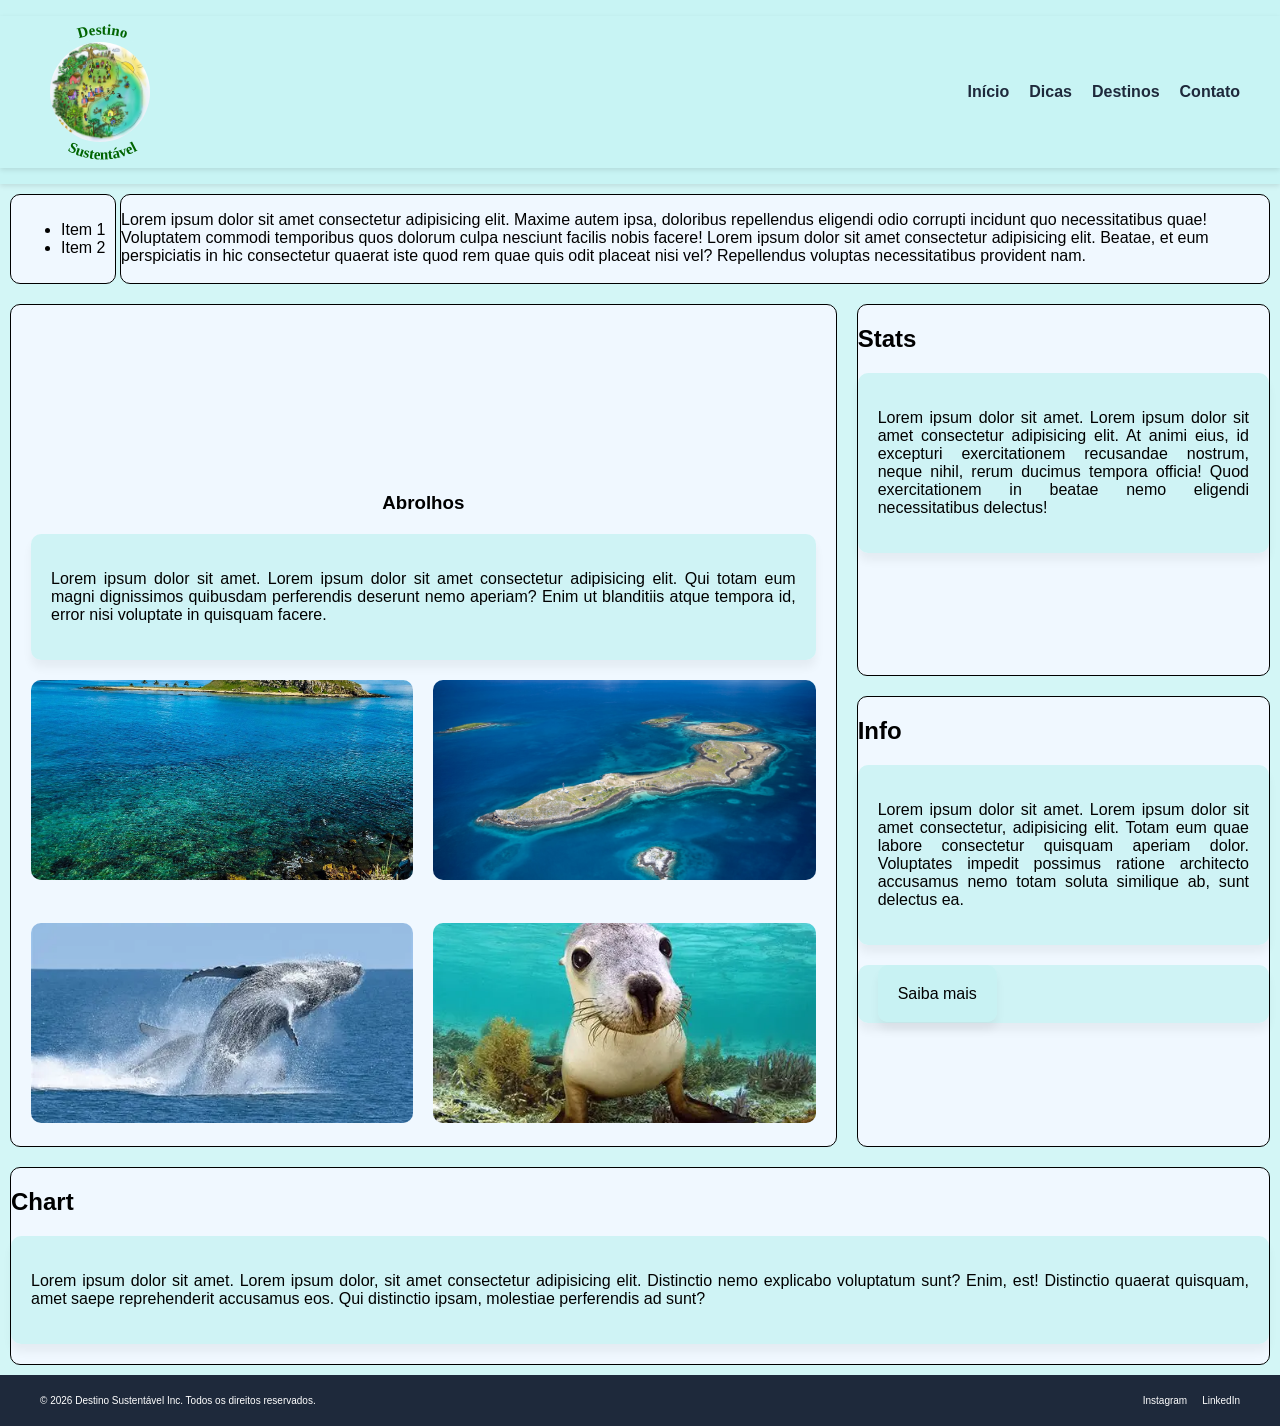
==== abrolhos.html @ e2867c6c "Add files via upload" ====
<!DOCTYPE html>
<html lang="pt-br">
<head>
    <meta charset="UTF-8">
    <meta name="viewport" content="width=device-width, initial-scale=1.0">
    <title>Abrolhos</title>
    <link rel="stylesheet" href="estilos.css">
    <link rel="stylesheet" href="gridareas.css">
</head>

<body>

    <div id="cabecalho"></div>
    <div id="hibrido" class="hibrido"></div>

    <div class="grid">  
      <main class="main">
        <section id="abrolhos">
          <div class="container">
            <h3>Abrolhos</h3>
            <div class="article-card">
              <p>Lorem ipsum dolor sit amet. Lorem ipsum dolor sit amet consectetur adipisicing elit. Qui totam eum magni dignissimos quibusdam perferendis deserunt nemo aperiam? Enim ut blanditiis atque tempora id, error nisi voluptate in quisquam facere.</p>
            </div>  
            <div class="features-grid">
              <div class="feature-card3">
                <div class="icon"><img src="./imagens/abrolhos01.jpg" alt="Abrolhos 1"></div>
                <div class="icon"><img src="./imagens/abrolhos02.jpg" alt="Abrolhos 2"></div>
                <div class="icon"><img src="./imagens/abrolhos03.webp" alt="Abrolhos 3"></div>
                <div class="icon"><img src="./imagens/abrolhos04.webp" alt="Abrolhos 4"></div>
              </div>
            </div>
          </div>
        </section>
      </main>
      
      <div class="stats">
        <h2>Stats</h2>
        <div class="article-card">
          <p>Lorem ipsum dolor sit amet. Lorem ipsum dolor sit amet consectetur adipisicing elit. At animi eius, id excepturi exercitationem recusandae nostrum, neque nihil, rerum ducimus tempora officia! Quod exercitationem in beatae nemo eligendi necessitatibus delectus!</p>
        </div>
      </div>
      
      <div class="info">
        <h2>Info</h2>
        <div class="article-card">
          <p>Lorem ipsum dolor sit amet. Lorem ipsum dolor sit amet consectetur, adipisicing elit. Totam eum quae labore consectetur quisquam aperiam dolor. Voluptates impedit possimus ratione architecto accusamus nemo totam soluta similique ab, sunt delectus ea.</p>
        </div>
        <div class="article-card">
            <a href="https://www.abrolhos.com.br/" target="_blank">Saiba mais</a>
        </div>
      </div>
      
      <div class="chart">
        <h2>Chart</h2>
        <div class="article-card">
          <p>Lorem ipsum dolor sit amet. Lorem ipsum dolor, sit amet consectetur adipisicing elit. Distinctio nemo explicabo voluptatum sunt? Enim, est! Distinctio quaerat quisquam, amet saepe reprehenderit accusamus eos. Qui distinctio ipsam, molestiae perferendis ad sunt?</p>
        </div>
      </div>

    </div>

    <div id="footer"></div>

</body>
<script src="teste2.js"></script>
</html>
---- estilos.css ----
body {
    font-family: sans-serif, Arial, Helvetica;
    margin: 0;
    background-color: rgba(200, 244, 244, 0.8);
}

.container {
    max-width: 1200px;
    margin: 0 auto;
    padding: 0 20px;
}

.container h3 {
    text-align: center;
}
.main-header {
    background-color: rgb(200, 244, 244);
    box-shadow: 0 2px 5px rgba(0,0,0,0.1);
    padding: 1rem 0;
    position: sticky;
    top: 0;
    z-index: 1000;
    width: 100%
   
}

.flex-nav {
    display: flex;
    justify-content: space-between;
    align-items: center;
}

/* faz funcionar a configuração sticky na div capturada */
#cabecalho {
    background-color: rgb(200, 244, 244);
    box-shadow: 0 2px 5px rgba(0,0,0,0.1);
    padding: 1rem 0;
    position: sticky;
    top: 0;
    z-index: 1000;
    width: 100%
}

.logo {
    background-color: rgb(200, 244, 244);
    border-radius: 50%;
    width: 120px;
    height: 120px;
    display: inline-flex;
    align-items: center;
    justify-content: center;
    position: relative;
}

.logo svg {
    position: absolute;
    top: -35px;
    left: -35px;
    width: 200px;
    height: 220px;
    pointer-events: none;
    z-index: 101;
}

.logo svg text {
    fill: #006400;
    font-family: 'Comic Sans MS', cursive;
    font-size: 15px;
    font-weight: 600;
}

.logo img {
    display: block;
    width: 100px;
    height: 100px;
    object-fit: cover;
    border-radius: 50%;
    background-color: transparent;
}

.nav-links {
    display: flex;
    justify-content: space-between;
    list-style: none;
    gap: 20px;
}

.nav-links a {
    text-decoration: none;
    color: #1e293b;
    font-weight: 600;
}

/* --- RESPONSIVE PARA CELULAR --- */
@media (max-width: 768px) {
    html, body {
    overflow-x: hidden;
    }
    
    .nav-links {
        gap: 10px;
        flex-wrap: wrap;
        justify-content: center;
    }

    .nav-links a {
        font-size: 0.9rem;
    }

    .content-grid {
        grid-template-columns: 1fr;
    }

    .logo {
        width: 80px;
        height: 80px;
    }

    .logo img {
        width: 70px;
        height: 70px;
    }

    .logo svg {
        width: 140px;
        height: 140px;
        top: -25px;
        left: -25px;
    }

    .logo svg text {
        font-size: 12px; /* 🔥 ESSENCIAL */
    }

    .grid {
        grid-template-areas: 
            "main"
            "stats"
            "info"
            "chart";
    }
}

/* --- HERO SECTION --- */
/* A Seção Hero é o cartão de visitas do seu site! */
.hero-section {
    background: linear-gradient(rgba(0,0,0,0.6), rgba(0,0,0,0.6)), url('./imagens/br-sustentabilidade.jpg');
    background-size: cover;
    background-position: center;
    height: 60vh;
    display: flex;
    align-items: center;
    justify-content: center;
    text-align: center;
    color: white;
}

.cta-button {
    background: #3b82f6;
    color: white;
    border: none;
    padding: 15px 30px;
    font-size: 1.1rem;
    border-radius: 5px;
    cursor: pointer;
    margin-top: 100px;
    text-decoration: none;
    display: inline-block;
}

#destinos, #dicas {
    padding-top: 150px;
}   


/* --- FEATURES COM GRID LAYOUT --- */
.features-section h2 {
    text-align: center;
}

.icon {
    text-align: center;
    margin-bottom: 12px;
    font-size: 3rem;
}


.feature-card {
    background-color: rgba(199, 243, 243, 0.8);
    padding: 30px;
    border-radius: 10px;
    box-shadow: 0 8px 10px rgba(0,0,0,0.05);
    text-align: center;
    transition: transform 0.3s;
    max-width: 250px;
    margin: 0 auto;
}

.feature-card:hover {
    transform: translateY(-10px);
}   

.feature-card2 {
    background-color: rgba(199, 243, 243, 0.8);
    padding: 30px;
    border-radius: 10px;
    box-shadow: 0 8px 10px rgba(0,0,0,0.05);
    text-align: center;
    transition: transform 0.3s;
    max-width: 250px;
    margin: 0 auto;
}

.feature-card2 a {
    text-decoration: none;
    color: black;
}

.feature-card2:hover {
    transform: translateY(-10px);
    cursor: pointer;
}   

.features-grid {
    display: grid;
    grid-template-columns: repeat(auto-fit, minmax(250px, 1fr));
    gap: 20px;
}


.article-card, .article-card a {
    background-color: rgba(199, 243, 243, 0.8);
    padding: 20px;
    border-radius: 10px;
    box-shadow: 0 8px 10px rgba(0,0,0,0.05);
    margin: 20px auto;
    max-width: cover;
    text-align: justify;
}

.article-card a, .article-card a:active, .article-card a:hover {
    text-decoration: none;
    color: black;
    cursor: pointer;
}

span {
    text-decoration:underline;
}

/* --- SEÇÃO DE CONTATO (CORRIGIDA) --- */
#contato {
    padding: 155px 0;
    background: linear-gradient(135deg, rgba(199, 243, 243, 0.8) 0%, rgba(5, 242, 242, 0.8) 100%);
    text-align: center;
}

#contato h1 {
    font-size: 2rem;
    margin-bottom: 20px;
}

#contato ul {
    list-style: none;
    padding: 0;
    display: flex;
    flex-direction: column;
    gap: 10px;
    align-items: center;
}

#contato li {
    background-color: rgba(255, 255, 255, 0.9);
    padding: 5px;
    border-radius: 10px;
    width: 100%;
    max-width: 210px;
    box-shadow: 0 4px 6px rgba(0,0,0,0.05);
    font-weight: 600;
    text-decoration: none;
}

#contato li a, #contato li a:active, #contato li a:visited {
    color: black;
    text-decoration: none;
}

li:hover {
    padding: 5px;
    border: 2px solid black;
    border-radius: 10px;
    width: 100%;
    max-width: 400px;
    text-decoration: none;  
    cursor: pointer;
    transition: 0.2s;
}

/* --- FOOTER COM FLEXBOX --- */
.main-footer {
    background: #1e293b;
    color: white;
    padding: 10px 0;
    
}

.footer-content {
    display: flex;
    justify-content: space-between;
    align-items: center;
    flex-wrap: wrap;
    font-size: 10px;
    gap: 20px;
}

.social-links {
    display: flex;
    gap: 15px;
}

.social-links a {
    color: white;
    text-decoration: none;
}


/* pagina destinos*/
#cataratas, #noronha, #chapada-diamantina, #serra-da-canastra, #abrolhos, #serra-do-cipo, #parque-da-tijuca, #ilha-do-mel, #bonito {
    padding-top: 168px;
}

.feature-card3 {
    display: grid;
    grid-template-columns: repeat(auto-fit, minmax(250px, 1fr));
    grid-template-rows: auto;
    justify-items: stretch;
    align-items: stretch;
    gap: 20px;
}

.feature-card3 .icon img {
    width: 100%;
    height: 200px;
    object-fit: cover;
    border-radius: 10px;
}
---- gridareas.css ----
/* Hybrid Layout */
.hibrido {
  padding: 10px;
  display: grid;
  grid-template-columns: 110px 1fr;
}
.sidebar { 
  padding: 10px;
  display: flex; 
  flex-direction: column; 
  align-items: center;
}
    
 /* CSS Grid Areas */
.grid {
  padding: 10px;
  display: grid;
  grid-template-areas: 
    "main main stats"
    "main main info"
    "chart chart chart";
    gap: 20px;
}

.main  { grid-area: main; }
.stats { grid-area: stats; }
.info  { grid-area: info; }
.chart { grid-area: chart; }

.main, .stats, .info, .chart, .sidebar, .principal {
  border: 1px solid black;
  border-radius: 10px;
  background-color: aliceblue;
  max-width:fit-content
}
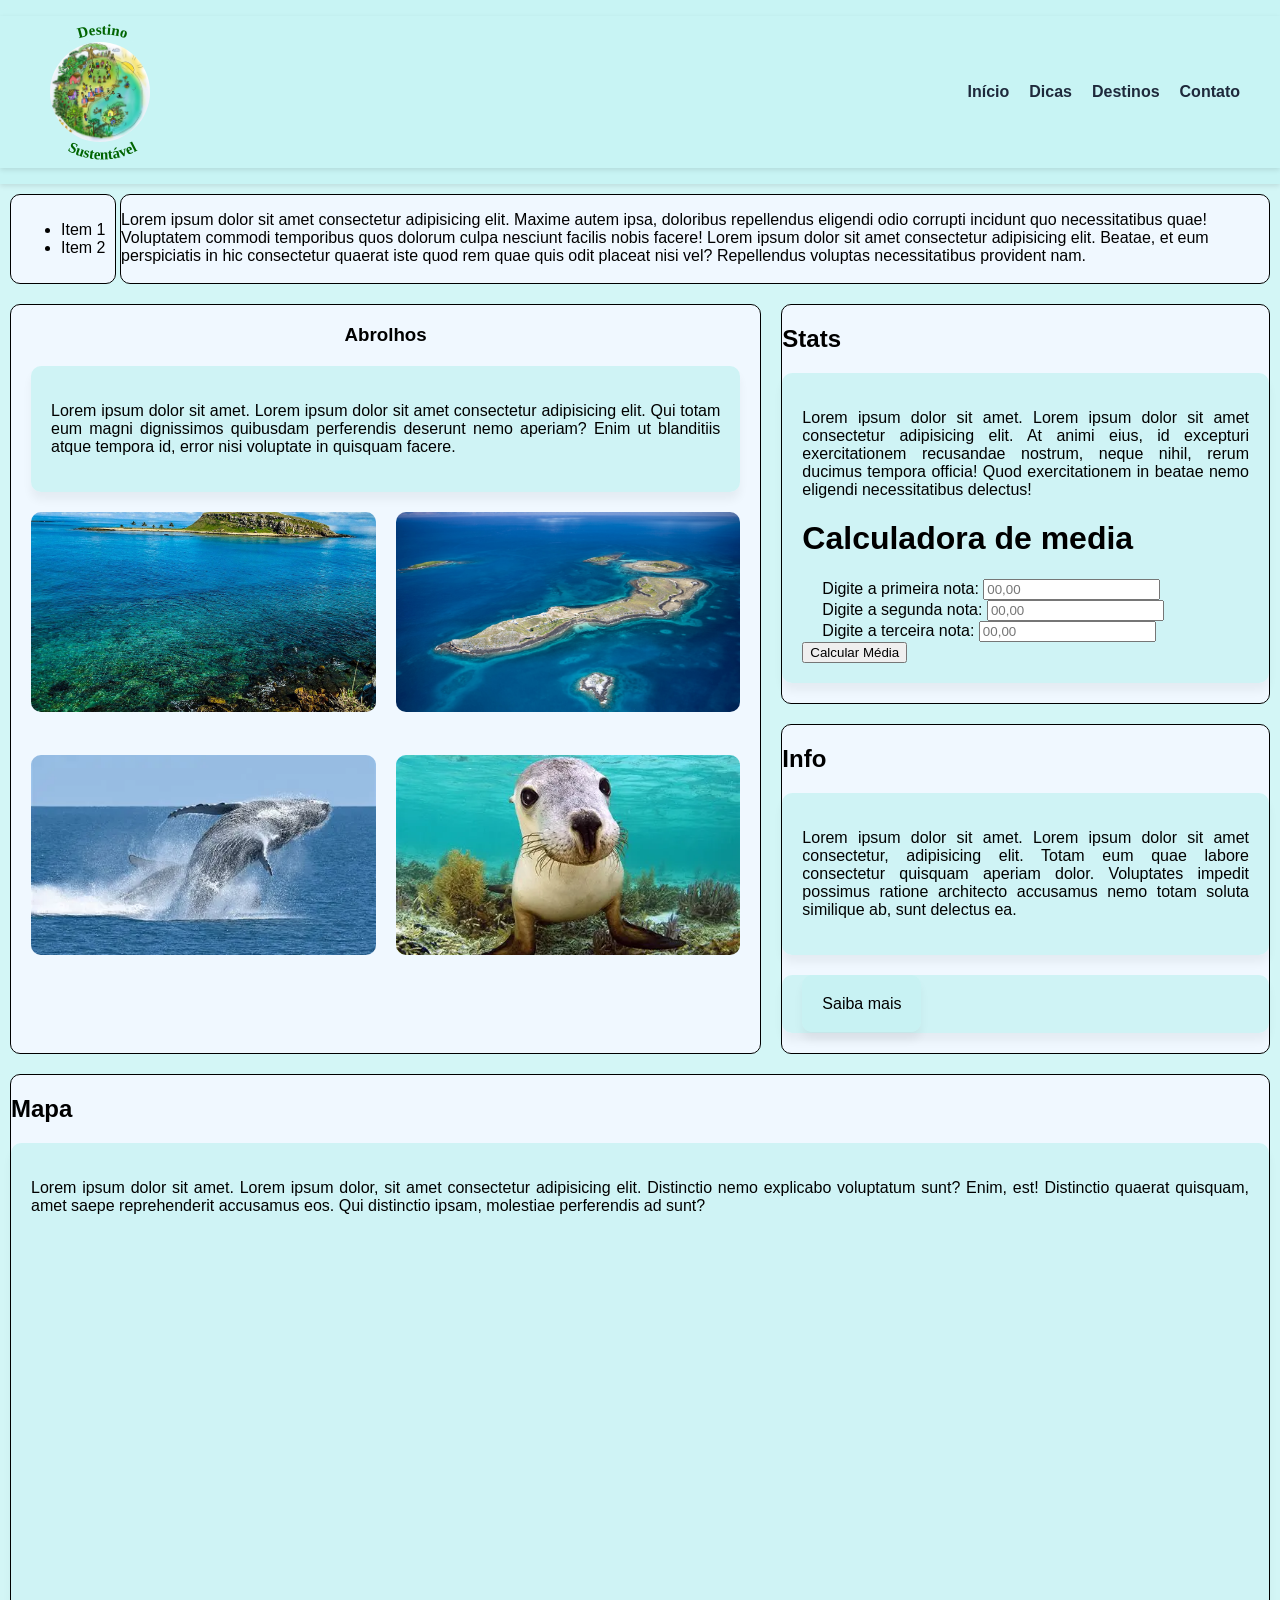
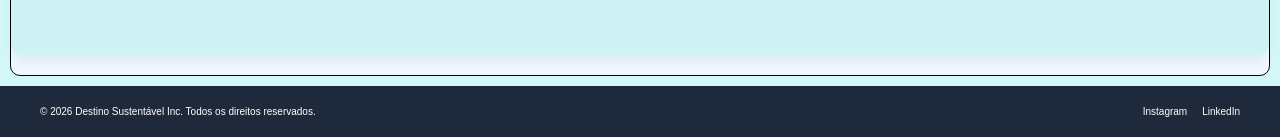
==== commit df376ff7: "Add files via upload" ====
--- a/abrolhos.html
+++ b/abrolhos.html
@@ -37,6 +37,26 @@
         <h2>Stats</h2>
         <div class="article-card">
           <p>Lorem ipsum dolor sit amet. Lorem ipsum dolor sit amet consectetur adipisicing elit. At animi eius, id excepturi exercitationem recusandae nostrum, neque nihil, rerum ducimus tempora officia! Quod exercitationem in beatae nemo eligendi necessitatibus delectus!</p>
+          <h1>Calculadora de media</h1>
+          <div class="container">
+              <div class="notas">
+                  <label>Digite a primeira nota: </label>
+                  <input type="text" id="nota1" maxlength="5" placeholder="00,00">
+              </div>
+              <div class="notas">
+                  <label>Digite a segunda nota: </label>
+                  <input type="text" id="nota2" maxlength="5" placeholder="00,00">
+              </div>
+              <div class="notas">
+                  <label>Digite a terceira nota: </label>
+                  <input type="text" id="nota3" maxlength="5" placeholder="00,00">
+              </div>
+          </div>
+          <div class="botao">
+                  <button onclick="calcularMedia()">Calcular Média</button>
+          </div>
+    
+          <div id="resultado"></div>
         </div>
       </div>
       
@@ -51,9 +71,13 @@
       </div>
       
       <div class="chart">
-        <h2>Chart</h2>
+        <h2>Mapa</h2>
         <div class="article-card">
           <p>Lorem ipsum dolor sit amet. Lorem ipsum dolor, sit amet consectetur adipisicing elit. Distinctio nemo explicabo voluptatum sunt? Enim, est! Distinctio quaerat quisquam, amet saepe reprehenderit accusamus eos. Qui distinctio ipsam, molestiae perferendis ad sunt?</p>
+          <div class="mapa">
+            <iframe src="https://www.google.com/maps/embed?pb=!1m18!1m12!1m3!1d3832.123456789!2d-38.700!3d-17.963!2m3!1f0!2f0!3f0!3m2!1i1024!2i768!4f13.1!3m3!1m2!1s0x0%3A0xabcdef123456789!2sParque%20Nacional%20Marinho%20dos%20Abrolhos!5e0!3m2!1spt-BR!2sbr!4v1712345678905" width="100%" height="400" style="border:0;" allowfullscreen="" loading="lazy"></iframe>
+
+          </div>
         </div>
       </div>
 
@@ -63,4 +87,5 @@
 
 </body>
 <script src="teste2.js"></script>
+<script src="calcula-media.js"></script>
 </html>
--- a/estilos.css
+++ b/estilos.css
@@ -92,56 +92,6 @@
     font-weight: 600;
 }
 
-/* --- RESPONSIVE PARA CELULAR --- */
-@media (max-width: 768px) {
-    html, body {
-    overflow-x: hidden;
-    }
-    
-    .nav-links {
-        gap: 10px;
-        flex-wrap: wrap;
-        justify-content: center;
-    }
-
-    .nav-links a {
-        font-size: 0.9rem;
-    }
-
-    .content-grid {
-        grid-template-columns: 1fr;
-    }
-
-    .logo {
-        width: 80px;
-        height: 80px;
-    }
-
-    .logo img {
-        width: 70px;
-        height: 70px;
-    }
-
-    .logo svg {
-        width: 140px;
-        height: 140px;
-        top: -25px;
-        left: -25px;
-    }
-
-    .logo svg text {
-        font-size: 12px; /* 🔥 ESSENCIAL */
-    }
-
-    .grid {
-        grid-template-areas: 
-            "main"
-            "stats"
-            "info"
-            "chart";
-    }
-}
-
 /* --- HERO SECTION --- */
 /* A Seção Hero é o cartão de visitas do seu site! */
 .hero-section {
@@ -325,10 +275,10 @@
 }
 
 
-/* pagina destinos*/
+/* pagina destinos - perdeu sentido com a nova configuração de uma pagina para cada destino
 #cataratas, #noronha, #chapada-diamantina, #serra-da-canastra, #abrolhos, #serra-do-cipo, #parque-da-tijuca, #ilha-do-mel, #bonito {
     padding-top: 168px;
-}
+}*/
 
 .feature-card3 {
     display: grid;
@@ -344,4 +294,54 @@
     height: 200px;
     object-fit: cover;
     border-radius: 10px;
+}
+
+/* --- RESPONSIVE PARA CELULAR --- */
+@media (max-width: 768px) {
+    html, body {
+    overflow-x: hidden;
+    }
+
+    .nav-links {
+        gap: 10px;
+        flex-wrap: wrap;
+        justify-content: center;
+    }
+
+    .nav-links a {
+        font-size: 0.9rem;
+    }
+
+    .content-grid {
+        grid-template-columns: 1fr;
+    }
+
+    .logo {
+        width: 80px;
+        height: 80px;
+    }
+
+    .logo img {
+        width: 70px;
+        height: 70px;
+    }
+
+    .logo svg {
+        width: 140px;
+        height: 140px;
+        top: -25px;
+        left: -25px;
+    }
+
+    .logo svg text {
+        font-size: 12px; /* 🔥 ESSENCIAL */
+    }
+
+    .grid {
+        grid-template-areas: 
+            "main"
+            "stats"
+            "info"
+            "chart";
+    }
 }
--- a/gridareas.css
+++ b/gridareas.css
@@ -32,6 +32,7 @@
   border-radius: 10px;
   background-color: aliceblue;
   max-width:fit-content
+  
 }
 
 
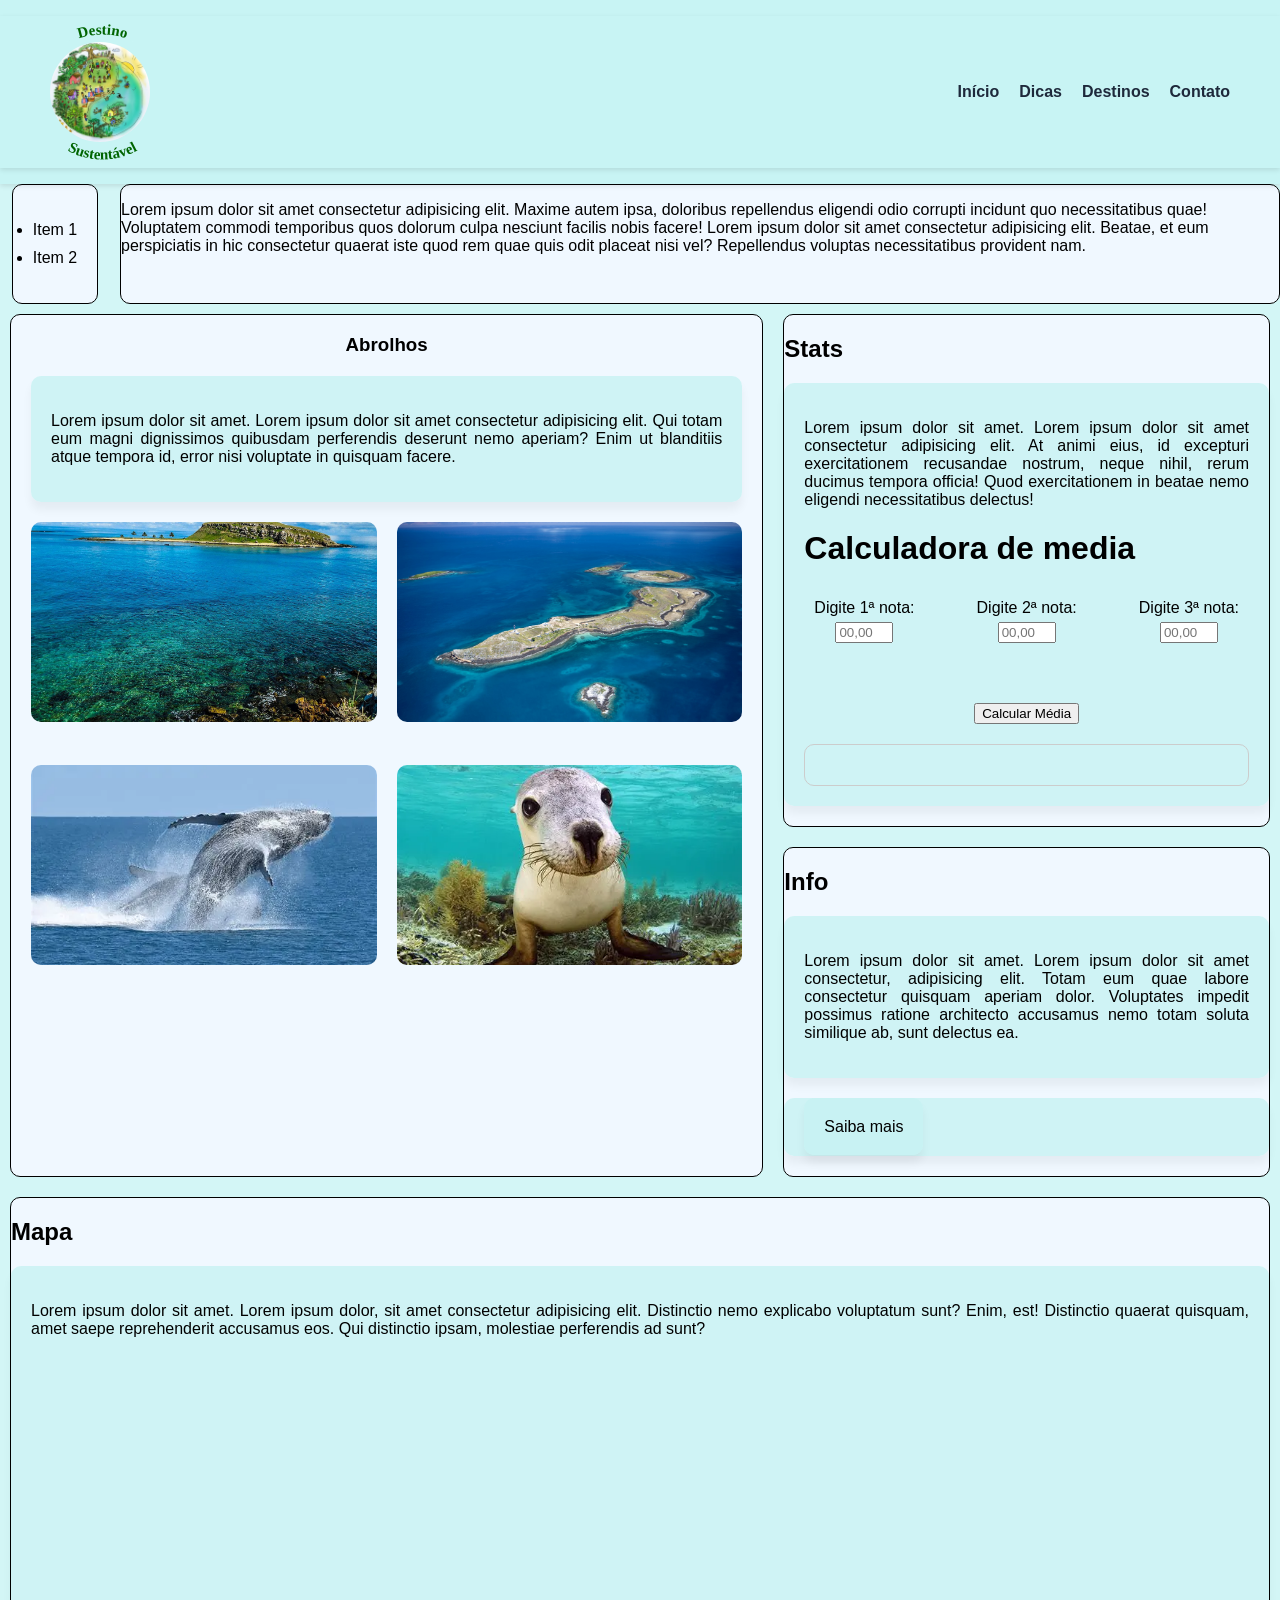
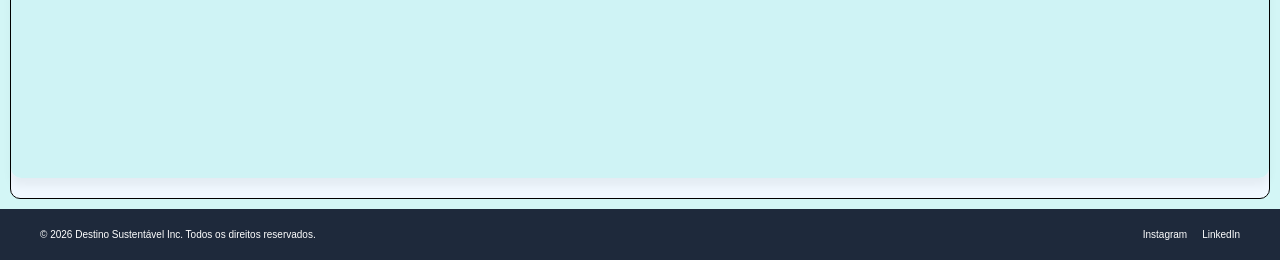
==== commit 51175742: "Add files via upload" ====
--- a/abrolhos.html
+++ b/abrolhos.html
@@ -6,6 +6,7 @@
     <title>Abrolhos</title>
     <link rel="stylesheet" href="estilos.css">
     <link rel="stylesheet" href="gridareas.css">
+    
 </head>
 
 <body>
@@ -38,17 +39,17 @@
         <div class="article-card">
           <p>Lorem ipsum dolor sit amet. Lorem ipsum dolor sit amet consectetur adipisicing elit. At animi eius, id excepturi exercitationem recusandae nostrum, neque nihil, rerum ducimus tempora officia! Quod exercitationem in beatae nemo eligendi necessitatibus delectus!</p>
           <h1>Calculadora de media</h1>
-          <div class="container">
+          <div class="box">
               <div class="notas">
-                  <label>Digite a primeira nota: </label>
+                  <label>Digite 1ª nota: </label>
                   <input type="text" id="nota1" maxlength="5" placeholder="00,00">
               </div>
               <div class="notas">
-                  <label>Digite a segunda nota: </label>
+                  <label>Digite 2ª nota: </label>
                   <input type="text" id="nota2" maxlength="5" placeholder="00,00">
               </div>
               <div class="notas">
-                  <label>Digite a terceira nota: </label>
+                  <label>Digite 3ª nota: </label>
                   <input type="text" id="nota3" maxlength="5" placeholder="00,00">
               </div>
           </div>
--- a/gridareas.css
+++ b/gridareas.css
@@ -1,14 +1,16 @@
 /* Hybrid Layout */
 .hibrido {
-  padding: 10px;
+  padding: 10 px;
   display: grid;
   grid-template-columns: 110px 1fr;
+  gap: 10px;
 }
 .sidebar { 
+  margin: auto;
   padding: 10px;
   display: flex; 
   flex-direction: column; 
-  align-items: center;
+  align-items:center;
 }
     
  /* CSS Grid Areas */
@@ -35,4 +37,53 @@
   
 }
 
+.notas {
+    display: flex;
+    flex-direction:column;
+    align-items: center;
+    gap: 5px;
+}
 
+.notas input{
+    max-width: 50px;
+}
+
+.botao {
+    text-align: center;
+    margin-top: 50px;
+}
+
+ul {
+    display: flex;
+    justify-content: space-around;
+    align-items: center;
+    padding: 10px;
+    gap: 10px;
+}
+
+#resultado {
+    margin-top: 20px;
+    padding: 20px;
+    border: 1px solid #ccc;
+    border-radius: 10px;
+}
+
+.media-final {
+    text-align: center;
+    margin-top: 20px;
+}
+
+.sidebar ul {
+    display: flex;
+    flex-direction: column;
+    align-items: center;
+}
+
+.box {
+    display: flex;
+    justify-content: space-between;
+    align-items: stretch;
+    padding: 10px;
+    gap: 10px;
+
+}
